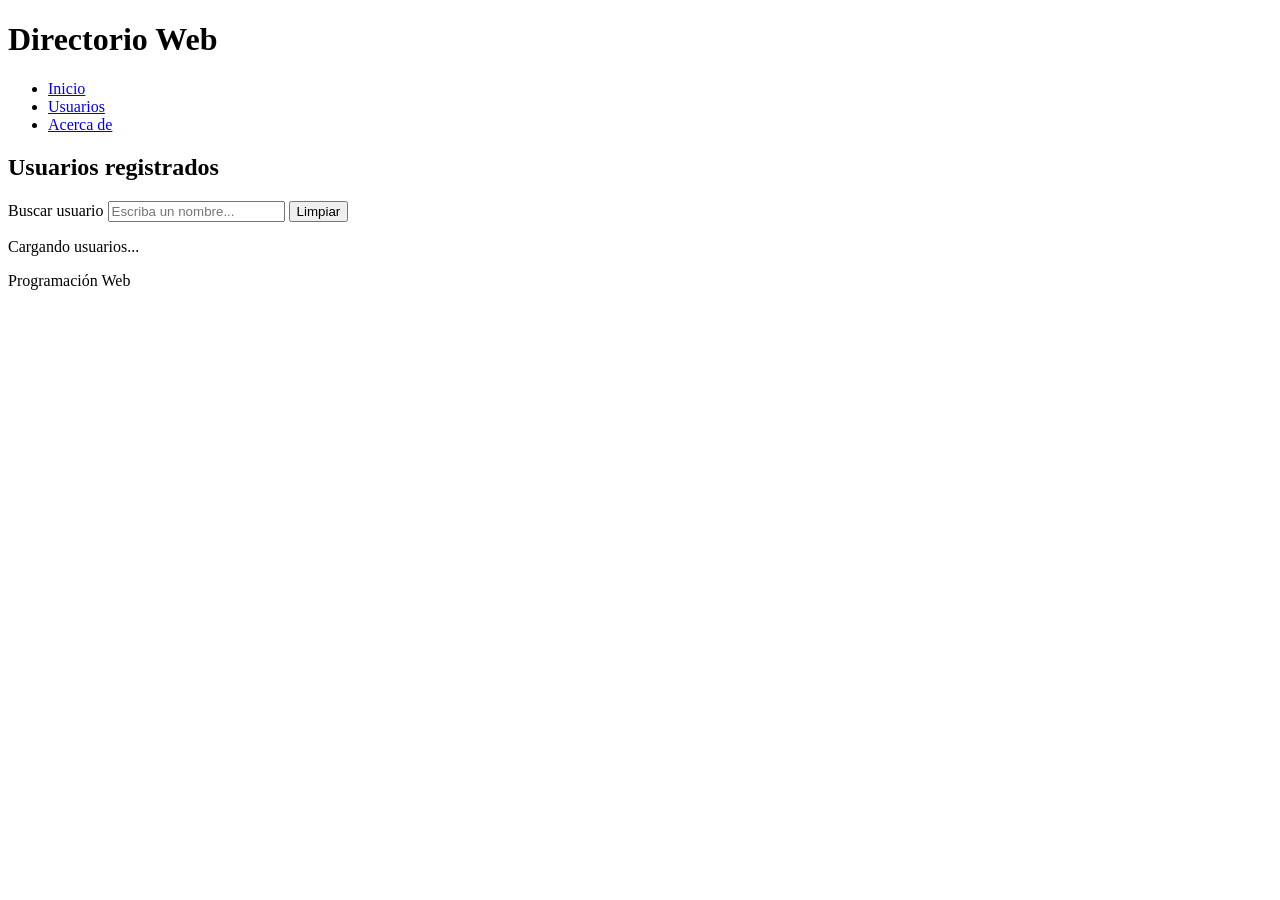
==== dashboard.html @ 4f838e1b "Login terminado" ====
<!DOCTYPE html>
<html lang="es">
    <head>
        <meta charset="UTF-8">
        <meta name="viewport" content="width=device-width, initial-scale=1.0">
        <title>Directorio de usuarios</title>
        <link rel="stylesheet" href="css/styles.css">
    </head>
    <body>
        <header>
            <h1>Directorio Web</h1>
            <nav>
                <ul>
                    <li><a href="#">Inicio</a></li>
                    <li><a href="#usuarios">Usuarios</a></li>
                    <li><a href="#">Acerca de</a></li>
                </ul>
            </nav>
        </header>

        <main>
            <section id="usuarios" class="usuarios">
                <h2>Usuarios registrados</h2>
                <label for="buscar">Buscar usuario</label>
                <input id="buscar" type="search" placeholder="Escriba un nombre...">
                <button id="limpiarBusqueda" type="button">Limpiar</button>
                <p id="mensaje">Cargando usuarios...</p>
                <div id="contenedorUsuarios" class="contenedor-usuarios"></div>
            </section>
        </main>
        <footer><p>Programación Web</p></footer>
        <script src="js/app.js"></script>
    </body>
</html>
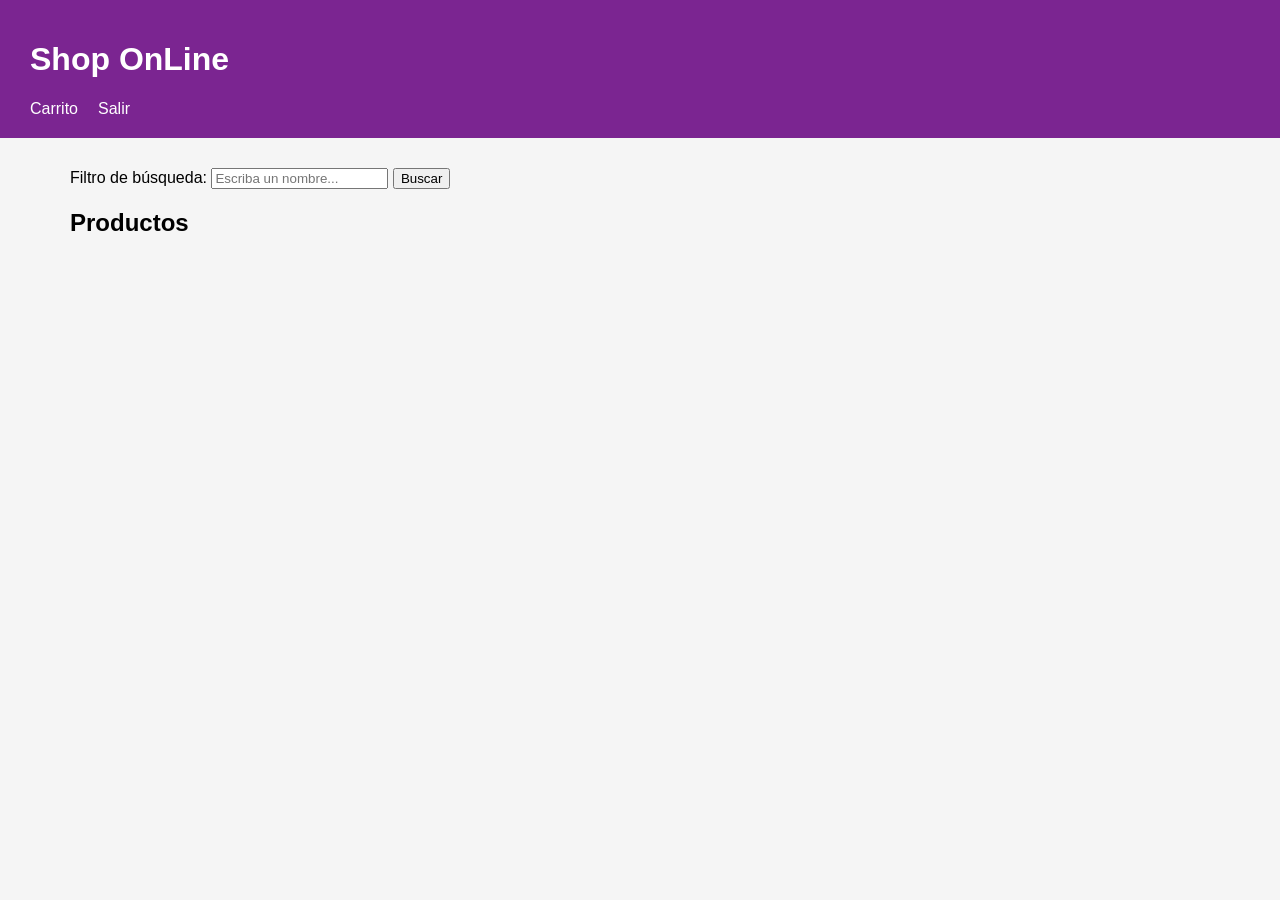
==== commit 177a71e7: "dashboard" ====
--- a/dashboard.html
+++ b/dashboard.html
@@ -3,32 +3,29 @@
     <head>
         <meta charset="UTF-8">
         <meta name="viewport" content="width=device-width, initial-scale=1.0">
-        <title>Directorio de usuarios</title>
-        <link rel="stylesheet" href="css/styles.css">
+        <title>OnLine Shop</title>
+        <link rel="stylesheet" href="css/dashboardStyle.css">
     </head>
     <body>
         <header>
-            <h1>Directorio Web</h1>
+            <h1>Shop OnLine</h1>
             <nav>
                 <ul>
-                    <li><a href="#">Inicio</a></li>
-                    <li><a href="#usuarios">Usuarios</a></li>
-                    <li><a href="#">Acerca de</a></li>
+                    <li><a href="carrito.html">Carrito</a></li>
+                    <li><a href="index.html">Salir</a></li>
                 </ul>
             </nav>
         </header>
 
         <main>
-            <section id="usuarios" class="usuarios">
-                <h2>Usuarios registrados</h2>
-                <label for="buscar">Buscar usuario</label>
+            <section id="productos" class="productos">
+                <label for="buscar">Filtro de búsqueda:</label>
                 <input id="buscar" type="search" placeholder="Escriba un nombre...">
-                <button id="limpiarBusqueda" type="button">Limpiar</button>
-                <p id="mensaje">Cargando usuarios...</p>
-                <div id="contenedorUsuarios" class="contenedor-usuarios"></div>
+                <button id="realizarBusqueda" type="button">Buscar</button>
+                
+                <h2>Productos</h2>
             </section>
         </main>
-        <footer><p>Programación Web</p></footer>
         <script src="js/app.js"></script>
     </body>
 </html>
--- a/css/dashboardStyle.css
+++ b/css/dashboardStyle.css
@@ -0,0 +1,73 @@
+* {
+box-sizing: border-box;
+}
+
+body {
+margin: 0;
+font-family: Arial, sans-serif; background: #f5f5f5;
+}
+
+header {
+padding: 20px 30px; background: #7b2591; color: white;
+}
+
+nav ul {
+display: flex; gap: 20px;
+list-style: none; margin: 0;
+padding: 0;
+}
+
+nav a {
+color: white;
+text-decoration: none;
+}
+
+main {
+max-width: 1200px; margin: 0 auto; padding: 30px;
+}
+.contenedor-productos { display: grid;
+grid-template-columns: repeat(3, 1fr); gap: 20px;
+margin-top: 20px;
+}
+
+.tarjeta { background: white; padding: 20px; border-radius: 8px;
+box-shadow: 0 2px 8px rgba(0,0,0,.1);
+}
+.contenedor-productos {
+  display: grid;
+  grid-template-columns: repeat(3, 1fr);
+  gap: 20px;
+  margin-top: 20px;
+}
+
+/* Tablet: 2 columnas */
+@media (max-width: 900px) {
+  .contenedor-productos {
+    grid-template-columns: repeat(2, 1fr);
+  }
+}
+
+/* Móvil: 1 columna + ajustes de layout */
+@media (max-width: 600px) {
+  .contenedor-productos {
+    grid-template-columns: 1fr;
+  }
+
+  nav ul {
+    flex-direction: column;
+  }
+
+  main {
+    padding: 16px;
+  }
+}
+input:focus,
+a:focus,
+button:focus {
+  outline: 2px solid #222;
+}
+
+.tarjeta:hover {
+  box-shadow: 0 4px 12px rgba(0,0,0,.15);
+}
+
